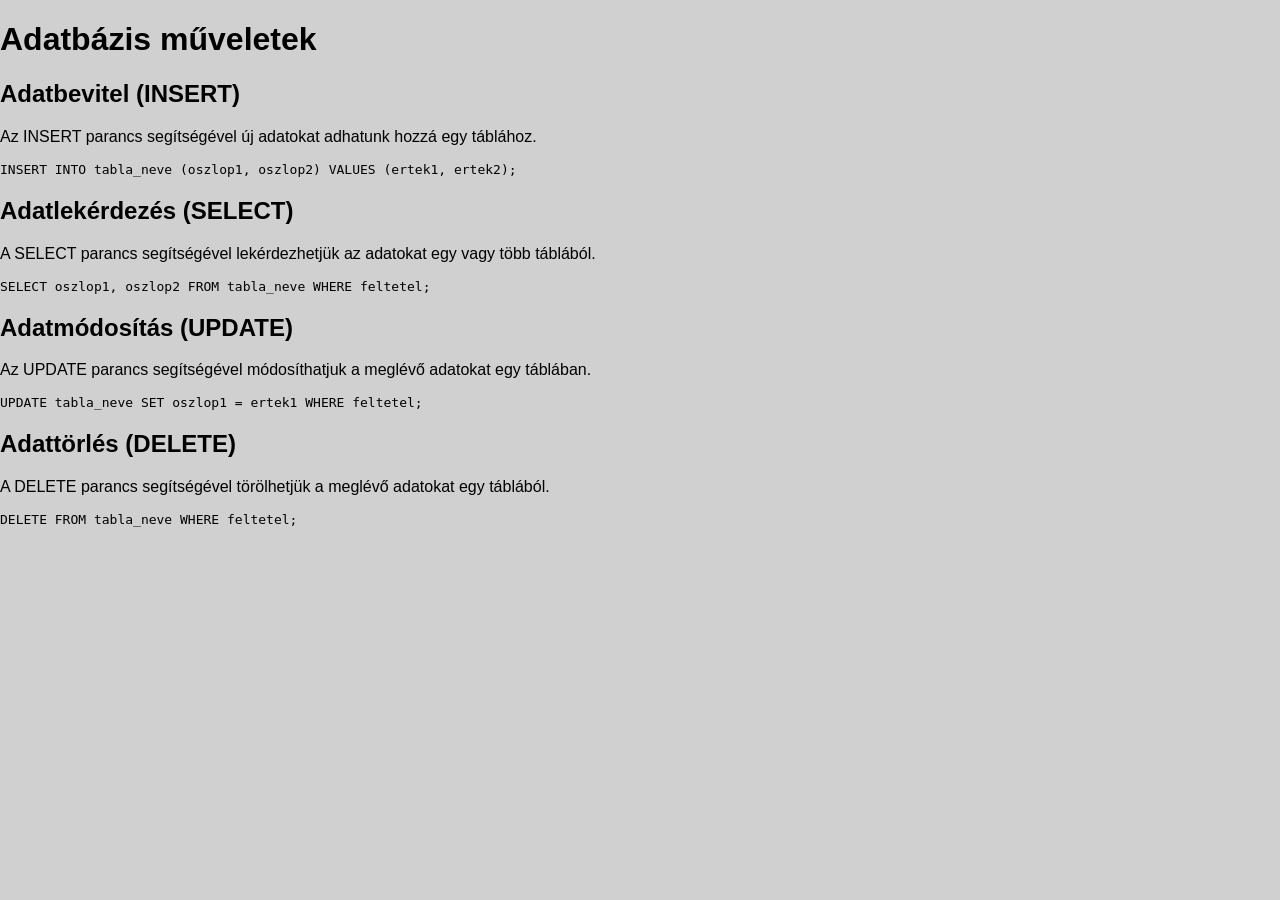
==== index2.html @ 5c7a026a "css" ====
<!DOCTYPE html>
<html lang="en">
<head>
    <meta charset="UTF-8">
    <meta name="viewport" content="width=device-width, initial-scale=1.0">
    <title>Document</title>
    <link rel="stylesheet" href="css2.css">
</head>
<body>
    
<h1>Adatbázis műveletek</h1>
<h2>Adatbevitel (INSERT)</h2>
<p>Az INSERT parancs segítségével új adatokat adhatunk hozzá egy táblához.</p>
<pre>INSERT INTO tabla_neve (oszlop1, oszlop2) VALUES (ertek1, ertek2);</pre>

<h2>Adatlekérdezés (SELECT)</h2>
<p>A SELECT parancs segítségével lekérdezhetjük az adatokat egy vagy több táblából.</p>
<pre>SELECT oszlop1, oszlop2 FROM tabla_neve WHERE feltetel;</pre>

<h2>Adatmódosítás (UPDATE)</h2>
<p>Az UPDATE parancs segítségével módosíthatjuk a meglévő adatokat egy táblában.</p>
<pre>UPDATE tabla_neve SET oszlop1 = ertek1 WHERE feltetel;</pre>

<h2>Adattörlés (DELETE)</h2>
<p>A DELETE parancs segítségével törölhetjük a meglévő adatokat egy táblából.</p>
<pre>DELETE FROM tabla_neve WHERE feltetel;</pre>




</body>
</html>
---- css2.css ----
body {
    font-family: Arial, sans-serif;
    margin: 0;
    padding: 0;
}


@media (max-width: 576px) {
    body {
        background-color: #f0f0f0;
    }
    .container {
        padding: 10px;
    }
    .header, .footer {
        text-align: center;
    }
}


@media (max-width: 768px) {
    body {
        background-color: #e0e0e0;
    }
    .container {
        padding: 20px;
    }
    .header, .footer {
        text-align: left;
    }
}


@media (min-width: 1024px) {
    body {
        background-color: #d0d0d0;
    }
    .container {
        padding: 30px;
    }
    .header, .footer {
        text-align: left;
    }
}
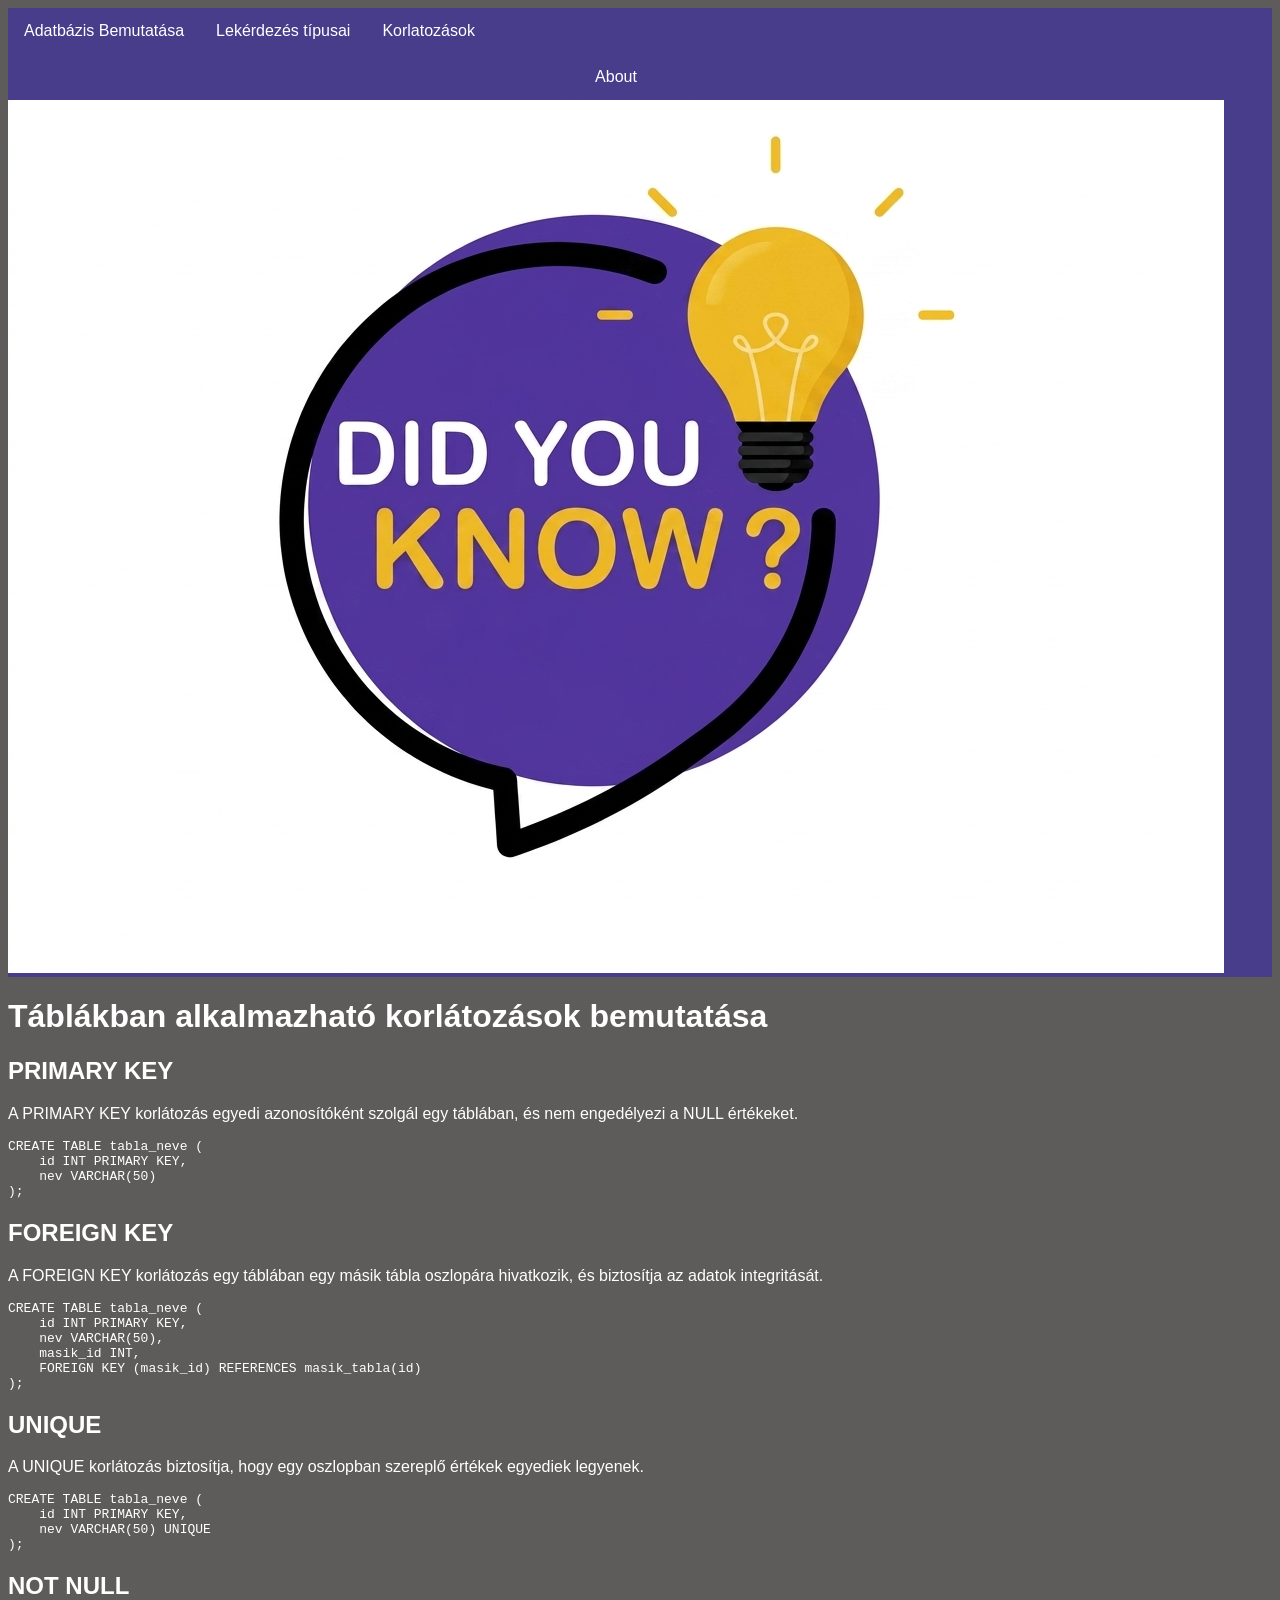
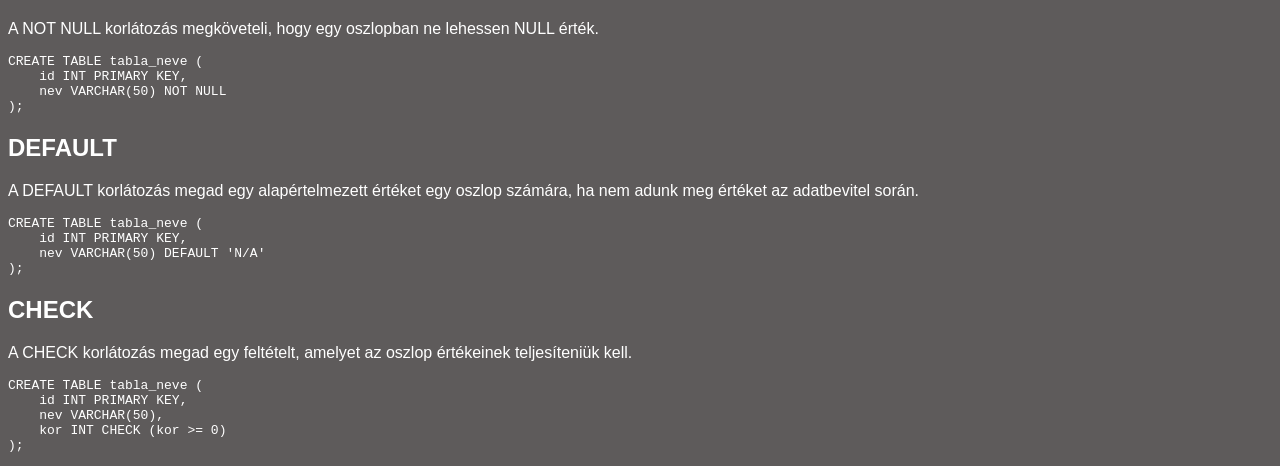
==== commit c4a0f841: "logo" ====
--- a/index2.html
+++ b/index2.html
@@ -4,29 +4,64 @@
     <meta charset="UTF-8">
     <meta name="viewport" content="width=device-width, initial-scale=1.0">
     <title>Document</title>
-    <link rel="stylesheet" href="css2.css">
+    <link rel="stylesheet" href="responsiv.css">
 </head>
 <body>
-    
-<h1>Adatbázis műveletek</h1>
-<h2>Adatbevitel (INSERT)</h2>
-<p>Az INSERT parancs segítségével új adatokat adhatunk hozzá egy táblához.</p>
-<pre>INSERT INTO tabla_neve (oszlop1, oszlop2) VALUES (ertek1, ertek2);</pre>
+      <ul>
+      <li><a href="default.asp">Adatbázis Bemutatása</a></li>
+      <li><a href="#Lekérdezés">Lekérdezés típusai</a></li>
+      <li><a href="#Korlatozások">Korlatozások</a></li>
+      <li><a href="about.asp">About</a><img src="logo.png" alt="Logo"></li>
+    </ul>
 
-<h2>Adatlekérdezés (SELECT)</h2>
-<p>A SELECT parancs segítségével lekérdezhetjük az adatokat egy vagy több táblából.</p>
-<pre>SELECT oszlop1, oszlop2 FROM tabla_neve WHERE feltetel;</pre>
+  
+ <h1>Táblákban alkalmazható korlátozások bemutatása</h1>
+  <h2>PRIMARY KEY</h2>
+  <p>A PRIMARY KEY korlátozás egyedi azonosítóként szolgál egy táblában, és nem engedélyezi a NULL értékeket.</p>
+  <pre>CREATE TABLE tabla_neve (
+    id INT PRIMARY KEY,
+    nev VARCHAR(50)
+);</pre>
 
-<h2>Adatmódosítás (UPDATE)</h2>
-<p>Az UPDATE parancs segítségével módosíthatjuk a meglévő adatokat egy táblában.</p>
-<pre>UPDATE tabla_neve SET oszlop1 = ertek1 WHERE feltetel;</pre>
+  <h2>FOREIGN KEY</h2>
+  <p>A FOREIGN KEY korlátozás egy táblában egy másik tábla oszlopára hivatkozik, és biztosítja az adatok integritását.</p>
+  <pre>CREATE TABLE tabla_neve (
+    id INT PRIMARY KEY,
+    nev VARCHAR(50),
+    masik_id INT,
+    FOREIGN KEY (masik_id) REFERENCES masik_tabla(id)
+);</pre>
 
-<h2>Adattörlés (DELETE)</h2>
-<p>A DELETE parancs segítségével törölhetjük a meglévő adatokat egy táblából.</p>
-<pre>DELETE FROM tabla_neve WHERE feltetel;</pre>
+  <h2>UNIQUE</h2>
+  <p>A UNIQUE korlátozás biztosítja, hogy egy oszlopban szereplő értékek egyediek legyenek.</p>
+  <pre>CREATE TABLE tabla_neve (
+    id INT PRIMARY KEY,
+    nev VARCHAR(50) UNIQUE
+);</pre>
+
+  <h2>NOT NULL</h2>
+  <p>A NOT NULL korlátozás megköveteli, hogy egy oszlopban ne lehessen NULL érték.</p>
+  <pre>CREATE TABLE tabla_neve (
+    id INT PRIMARY KEY,
+    nev VARCHAR(50) NOT NULL
+);</pre>
+
+  <h2>DEFAULT</h2>
+  <p>A DEFAULT korlátozás megad egy alapértelmezett értéket egy oszlop számára, ha nem adunk meg értéket az adatbevitel során.</p>
+  <pre>CREATE TABLE tabla_neve (
+    id INT PRIMARY KEY,
+    nev VARCHAR(50) DEFAULT 'N/A'
+);</pre>
+
+  <h2>CHECK</h2>
+  <p>A CHECK korlátozás megad egy feltételt, amelyet az oszlop értékeinek teljesíteniük kell.</p>
+  <pre>CREATE TABLE tabla_neve (
+    id INT PRIMARY KEY,
+    nev VARCHAR(50),
+    kor INT CHECK (kor >= 0)
+);</pre>
 
 
-
-
+    
 </body>
 </html>
--- a/responsiv.css
+++ b/responsiv.css
@@ -0,0 +1,102 @@
+ul {
+  list-style-type: none;
+  margin: 0;
+  padding: 0;
+  overflow: hidden;
+  background-color: darkslateblue;
+}
+
+ul li {
+  float: left;
+}
+
+ul li a {
+  display: block;
+  color: white;
+  text-align: center;
+  padding: 14px 16px;
+  text-decoration: none;
+}
+
+ul li a:hover {
+  background-color: #111111;
+}
+
+
+body{
+  background-color: black;
+  font-family: 'Lucida Sans', 'Lucida Sans Regular', 'Lucida Grande', 'Lucida Sans Unicode', Geneva, Verdana, sans-serif;
+  color: white;
+}
+
+table {
+  margin: 0 auto 0 auto;
+  width: 70%;
+  border-collapse: collapse;
+  align-items: center;
+  background-color: darkslateblue;
+}
+td{
+  border: 1px solid white;
+  padding: 8px;
+  text-align: left;
+}
+
+#Lekérdezés{
+  text-align: center;
+}
+
+
+
+
+
+
+
+
+
+
+
+
+
+
+
+
+
+@media (max-width: 576px) {
+    body {
+        background-color: gray;
+    }
+    .container {
+        padding: 10px;
+    }
+    .header, .footer {
+        text-align: center;
+    }
+}
+
+
+@media (min-width: 577px) and (max-width: 768px) {
+    body {
+        background-color: rgb(100, 99, 99);
+    }
+    .container {
+        padding: 20px;
+    }
+    .header, .footer {
+        text-align: left;
+    }
+}
+
+
+@media (min-width: 769px) {
+    body {
+        background-color: rgb(94, 91, 91);
+    }
+    .container {
+        padding: 30px;
+    }
+    .header, .footer {
+        text-align: left;
+    }
+}
+
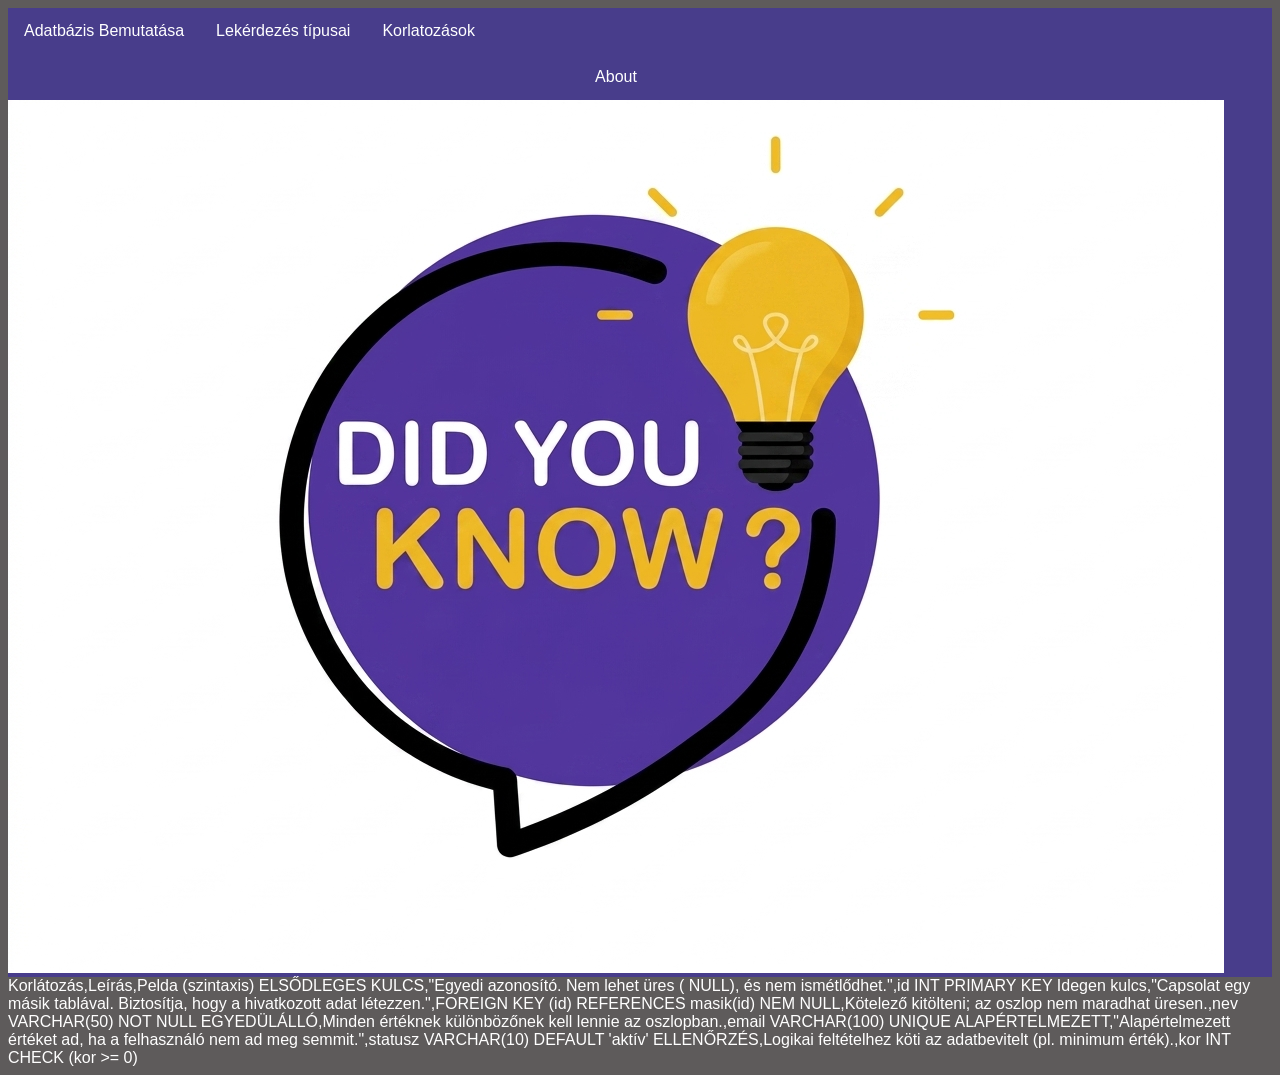
==== commit aeff6035: "ize" ====
--- a/index2.html
+++ b/index2.html
@@ -15,51 +15,13 @@
     </ul>
 
   
- <h1>Táblákban alkalmazható korlátozások bemutatása</h1>
-  <h2>PRIMARY KEY</h2>
-  <p>A PRIMARY KEY korlátozás egyedi azonosítóként szolgál egy táblában, és nem engedélyezi a NULL értékeket.</p>
-  <pre>CREATE TABLE tabla_neve (
-    id INT PRIMARY KEY,
-    nev VARCHAR(50)
-);</pre>
-
-  <h2>FOREIGN KEY</h2>
-  <p>A FOREIGN KEY korlátozás egy táblában egy másik tábla oszlopára hivatkozik, és biztosítja az adatok integritását.</p>
-  <pre>CREATE TABLE tabla_neve (
-    id INT PRIMARY KEY,
-    nev VARCHAR(50),
-    masik_id INT,
-    FOREIGN KEY (masik_id) REFERENCES masik_tabla(id)
-);</pre>
-
-  <h2>UNIQUE</h2>
-  <p>A UNIQUE korlátozás biztosítja, hogy egy oszlopban szereplő értékek egyediek legyenek.</p>
-  <pre>CREATE TABLE tabla_neve (
-    id INT PRIMARY KEY,
-    nev VARCHAR(50) UNIQUE
-);</pre>
-
-  <h2>NOT NULL</h2>
-  <p>A NOT NULL korlátozás megköveteli, hogy egy oszlopban ne lehessen NULL érték.</p>
-  <pre>CREATE TABLE tabla_neve (
-    id INT PRIMARY KEY,
-    nev VARCHAR(50) NOT NULL
-);</pre>
-
-  <h2>DEFAULT</h2>
-  <p>A DEFAULT korlátozás megad egy alapértelmezett értéket egy oszlop számára, ha nem adunk meg értéket az adatbevitel során.</p>
-  <pre>CREATE TABLE tabla_neve (
-    id INT PRIMARY KEY,
-    nev VARCHAR(50) DEFAULT 'N/A'
-);</pre>
-
-  <h2>CHECK</h2>
-  <p>A CHECK korlátozás megad egy feltételt, amelyet az oszlop értékeinek teljesíteniük kell.</p>
-  <pre>CREATE TABLE tabla_neve (
-    id INT PRIMARY KEY,
-    nev VARCHAR(50),
-    kor INT CHECK (kor >= 0)
-);</pre>
+Korlátozás,Leírás,Pelda (szintaxis)
+ELSŐDLEGES KULCS,"Egyedi azonosító. Nem lehet üres ( NULL), és nem ismétlődhet.",id INT PRIMARY KEY
+Idegen kulcs,"Capsolat egy másik tablával. Biztosítja, hogy a hivatkozott adat létezzen.",FOREIGN KEY (id) REFERENCES masik(id)
+NEM NULL,Kötelező kitölteni; az oszlop nem maradhat üresen.,nev VARCHAR(50) NOT NULL
+EGYEDÜLÁLLÓ,Minden értéknek különbözőnek kell lennie az oszlopban.,email VARCHAR(100) UNIQUE
+ALAPÉRTELMEZETT,"Alapértelmezett értéket ad, ha a felhasználó nem ad meg semmit.",statusz VARCHAR(10) DEFAULT 'aktív'
+ELLENŐRZÉS,Logikai feltételhez köti az adatbevitelt (pl. minimum érték).,kor INT CHECK (kor >= 0)
 
 
     
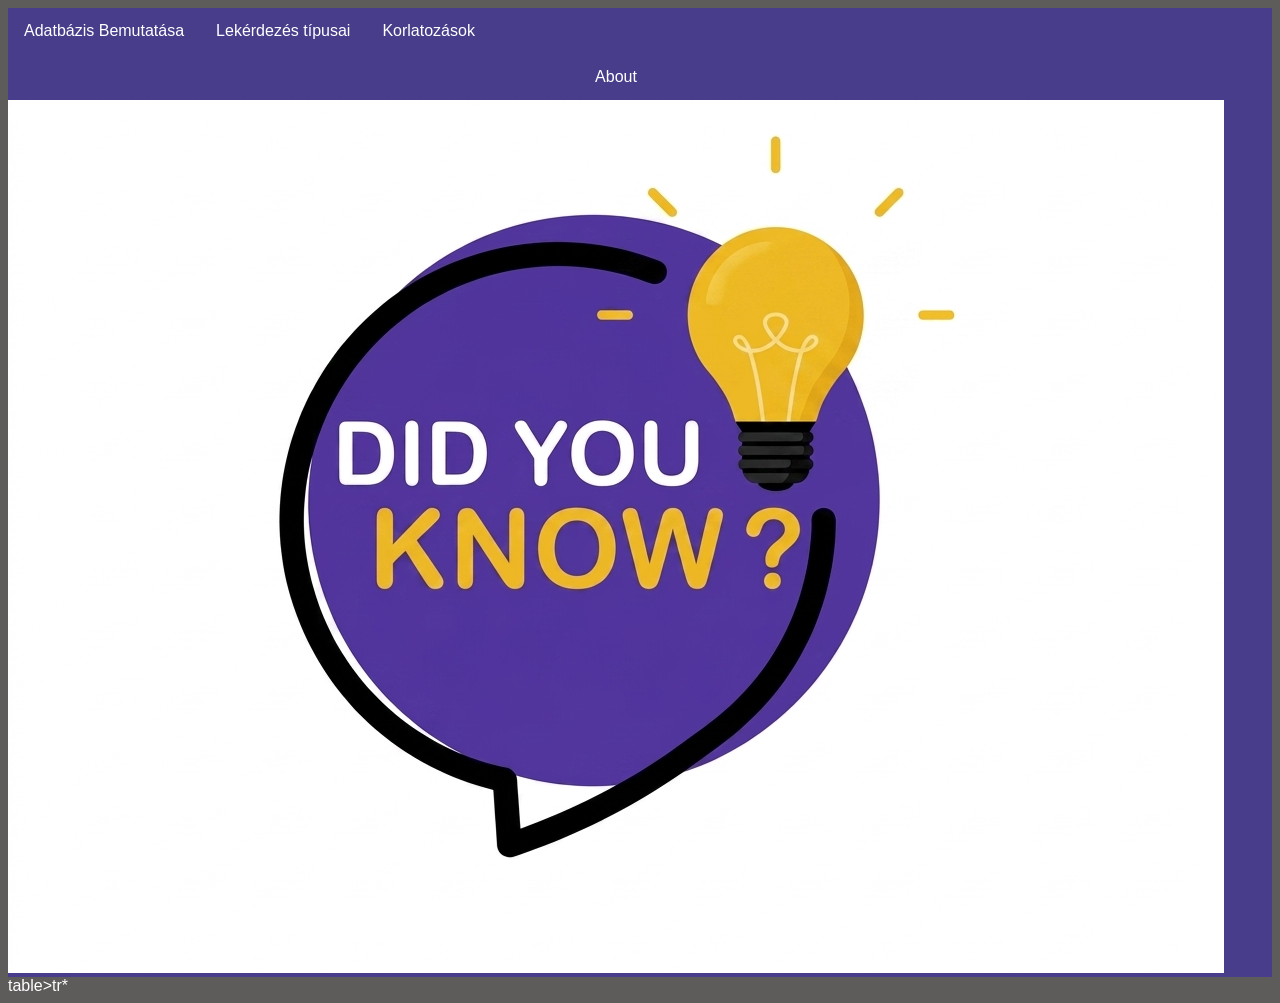
==== commit 3181f413: "táblázat2" ====
--- a/index2.html
+++ b/index2.html
@@ -7,21 +7,15 @@
     <link rel="stylesheet" href="responsiv.css">
 </head>
 <body>
-      <ul>
+    <ul>
       <li><a href="default.asp">Adatbázis Bemutatása</a></li>
-      <li><a href="#Lekérdezés">Lekérdezés típusai</a></li>
+      <li><a href="index.html">Lekérdezés típusai</a></li>
       <li><a href="#Korlatozások">Korlatozások</a></li>
       <li><a href="about.asp">About</a><img src="logo.png" alt="Logo"></li>
     </ul>
 
-  
-Korlátozás,Leírás,Pelda (szintaxis)
-ELSŐDLEGES KULCS,"Egyedi azonosító. Nem lehet üres ( NULL), és nem ismétlődhet.",id INT PRIMARY KEY
-Idegen kulcs,"Capsolat egy másik tablával. Biztosítja, hogy a hivatkozott adat létezzen.",FOREIGN KEY (id) REFERENCES masik(id)
-NEM NULL,Kötelező kitölteni; az oszlop nem maradhat üresen.,nev VARCHAR(50) NOT NULL
-EGYEDÜLÁLLÓ,Minden értéknek különbözőnek kell lennie az oszlopban.,email VARCHAR(100) UNIQUE
-ALAPÉRTELMEZETT,"Alapértelmezett értéket ad, ha a felhasználó nem ad meg semmit.",statusz VARCHAR(10) DEFAULT 'aktív'
-ELLENŐRZÉS,Logikai feltételhez köti az adatbevitelt (pl. minimum érték).,kor INT CHECK (kor >= 0)
+    table>tr*
+ 
 
 
     
